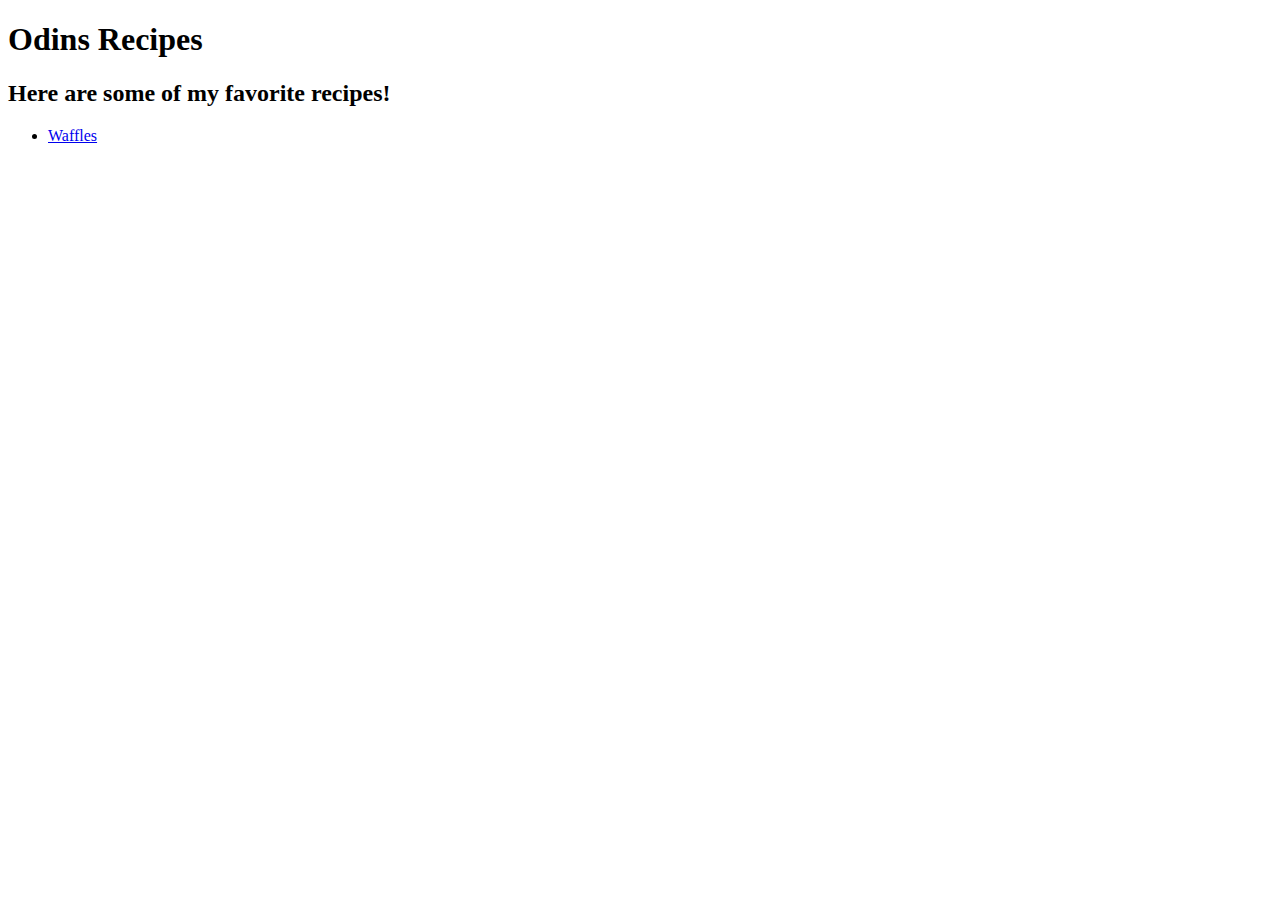
==== index.html @ 2f3d6331 "the main page was slightly worked on and the first recipe for waffle was added" ====
<!DOCTYPE html>
<html lang="en">
<head>
    <meta charset="UTF-8">
    <meta name="viewport" content="width=device-width, initial-scale=1.0">
    <title>Odins Recipes</title>
</head>
<body>
    <h1>Odins Recipes</h1> 
    <h2>Here are some of my <strong>favorite recipes!</strong></h2>
    <ul>
        <li><a href="recipes/waffle.html">Waffles</a></li>
    </ul>
</body>
</html>
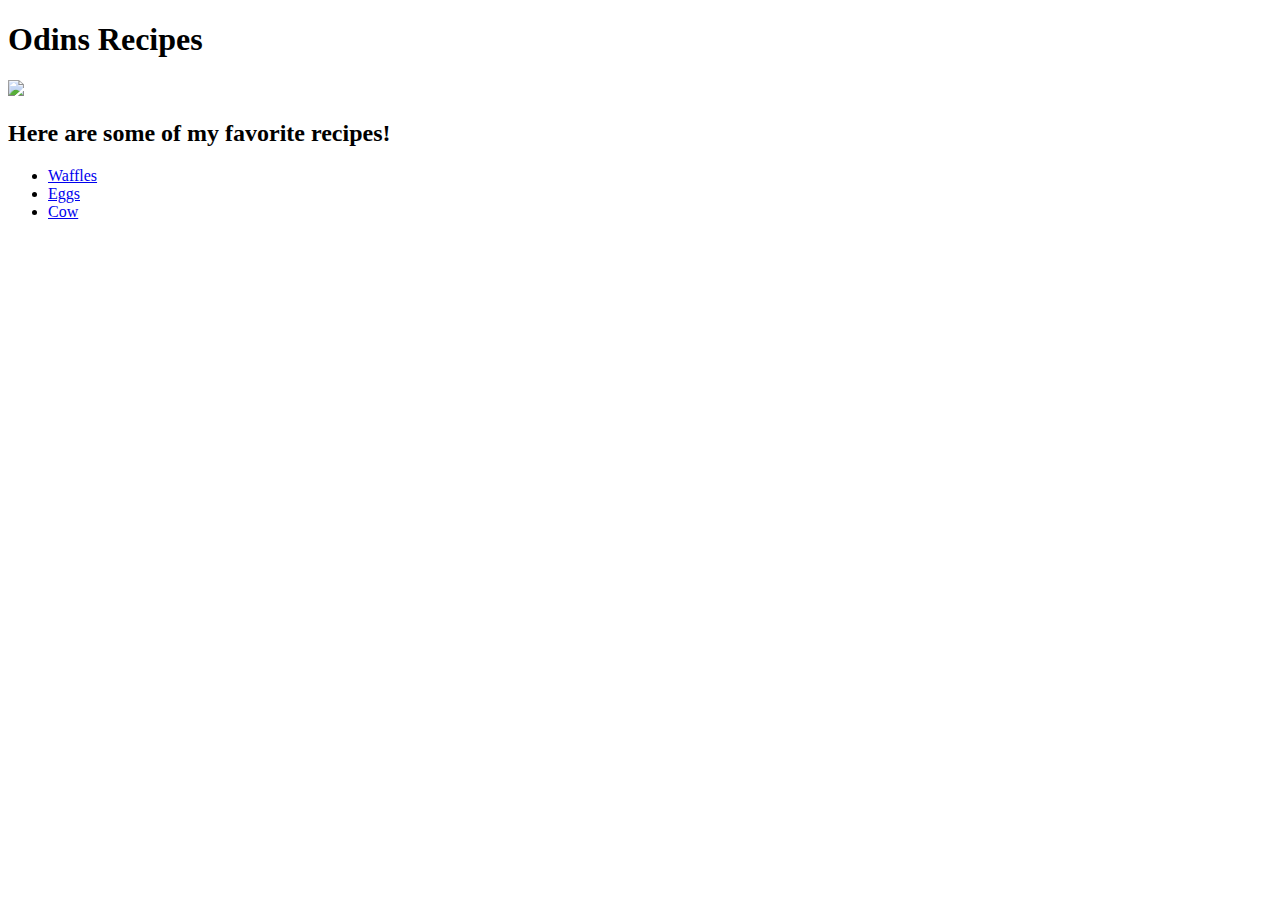
==== commit d794a7f9: "main page was updated with a picture and all recipes were added" ====
--- a/index.html
+++ b/index.html
@@ -7,9 +7,12 @@
 </head>
 <body>
     <h1>Odins Recipes</h1> 
+    <img src="https://encrypted-tbn1.gstatic.com/images?q=tbn:ANd9GcQBkV9fgZ2HEDMGzwPkyRpN4nisusBX8nMm9q_pd-gGTgkOWTCfytpW-T4Hmvb84JSV3YyDQ0GjpLGZmVpnUGtjU4Vp7SS_ogR1WTFKRoo">
     <h2>Here are some of my <strong>favorite recipes!</strong></h2>
     <ul>
         <li><a href="recipes/waffle.html">Waffles</a></li>
+        <li><a href="recipes/egg.html">Eggs</a></li>
+        <li><a href="recipes/cow.html">Cow</a></li>
     </ul>
 </body>
 </html>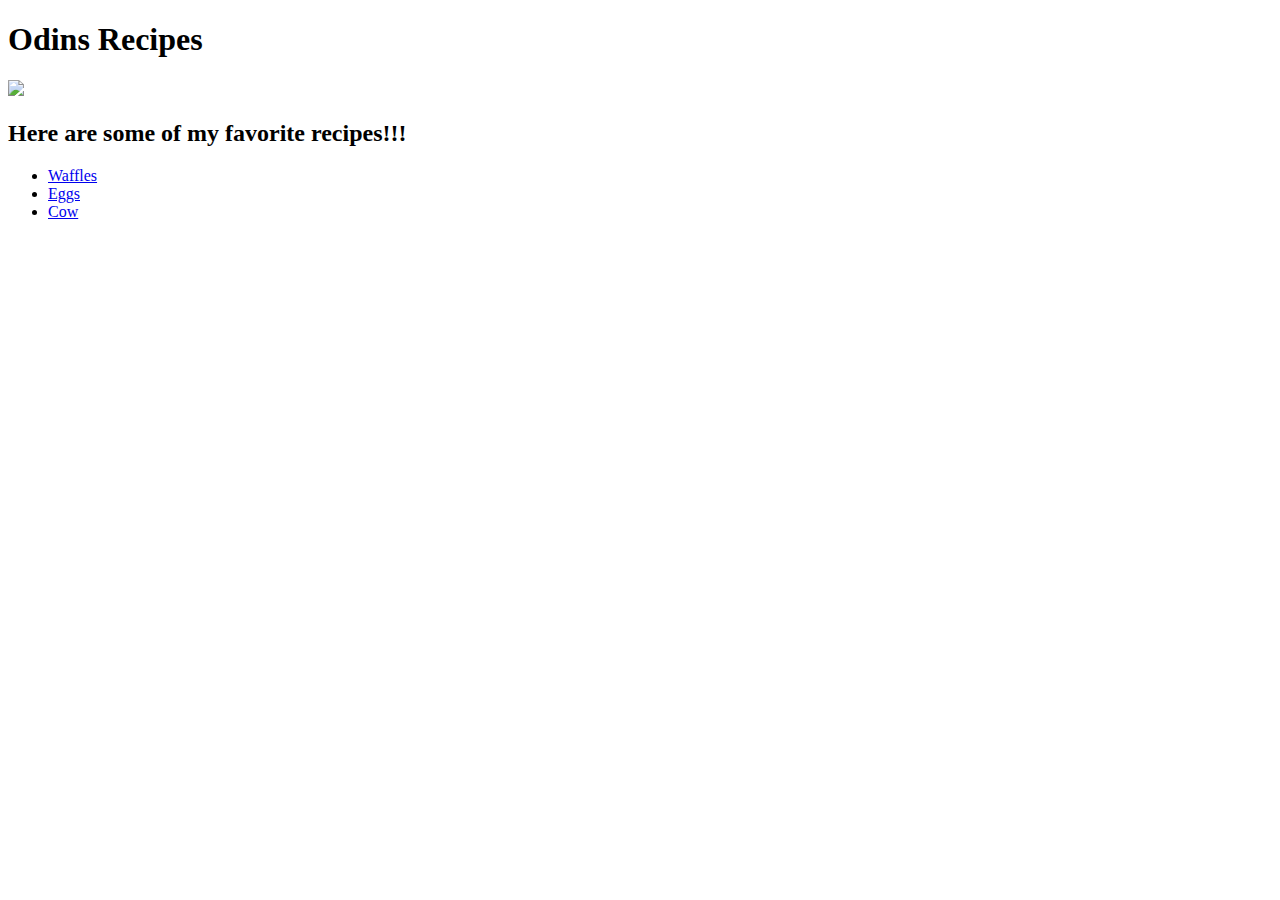
==== commit ba27466b: "testing git for laptop" ====
--- a/index.html
+++ b/index.html
@@ -8,7 +8,7 @@
 <body>
     <h1>Odins Recipes</h1> 
     <img src="https://encrypted-tbn1.gstatic.com/images?q=tbn:ANd9GcQBkV9fgZ2HEDMGzwPkyRpN4nisusBX8nMm9q_pd-gGTgkOWTCfytpW-T4Hmvb84JSV3YyDQ0GjpLGZmVpnUGtjU4Vp7SS_ogR1WTFKRoo">
-    <h2>Here are some of my <strong>favorite recipes!</strong></h2>
+    <h2>Here are some of my <strong>favorite recipes!!!</strong></h2>
     <ul>
         <li><a href="recipes/waffle.html">Waffles</a></li>
         <li><a href="recipes/egg.html">Eggs</a></li>
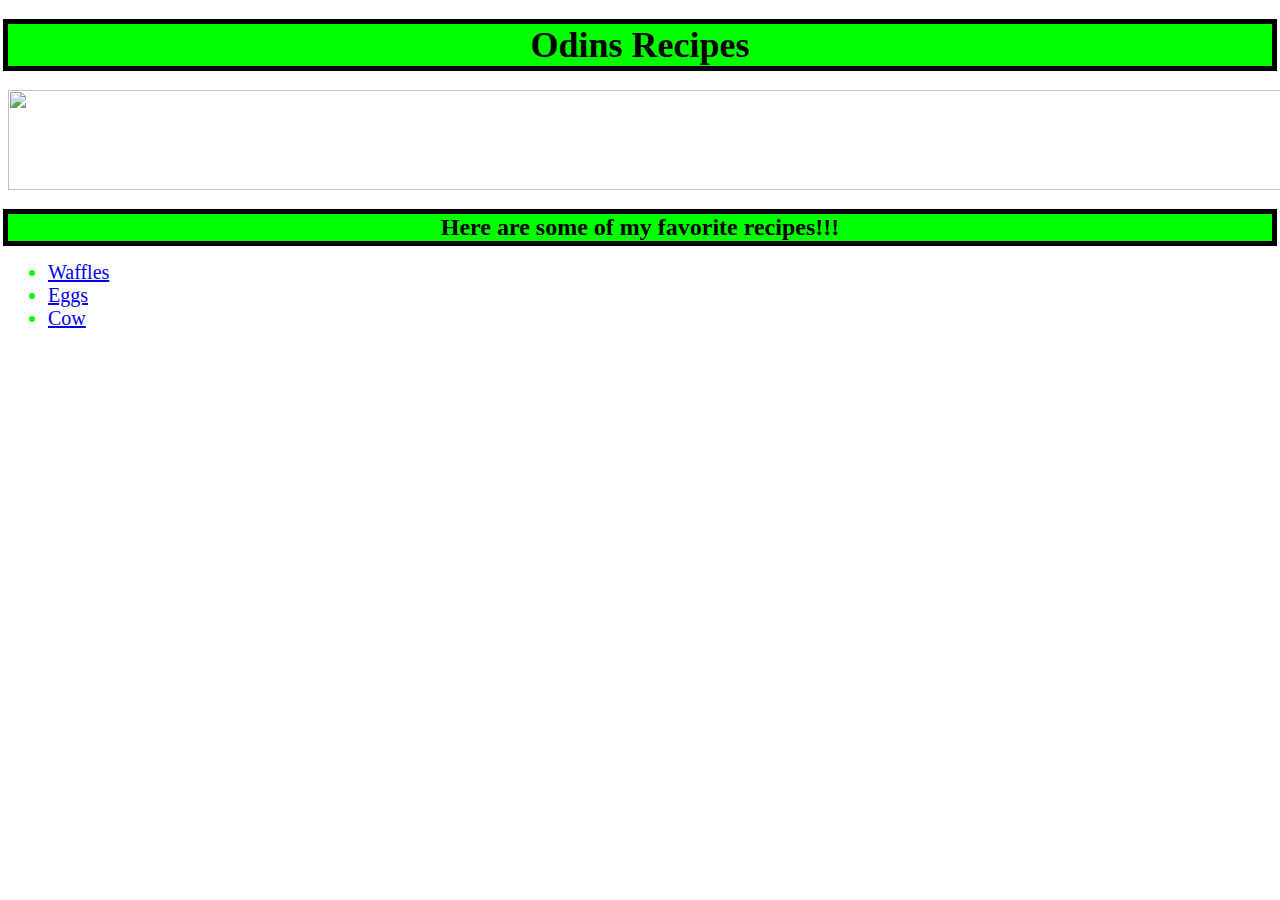
==== commit 83196b72: "change of css stylization for my starter html project" ====
--- a/index.html
+++ b/index.html
@@ -4,6 +4,7 @@
     <meta charset="UTF-8">
     <meta name="viewport" content="width=device-width, initial-scale=1.0">
     <title>Odins Recipes</title>
+    <link rel="stylesheet" href="styles.css">
 </head>
 <body>
     <h1>Odins Recipes</h1> 
--- a/styles.css
+++ b/styles.css
@@ -0,0 +1,28 @@
+    h1 {
+        background-color: lime;
+        font-size: 36px;
+        color: black;
+        text-align: center;
+        outline: black solid 5px;
+    }
+    img {
+        height: 100px;
+        width: 1800px
+    }
+    h2 {
+        background-color: lime;
+        font-size: 24px;
+        color: black;
+        text-align: center;
+        outline: black solid 5px;
+    }
+    ul {
+        color: lime;
+        font-size: 20px;
+    }
+    li {
+        color: lime;
+        font-size: 20px;
+    }
+
+
